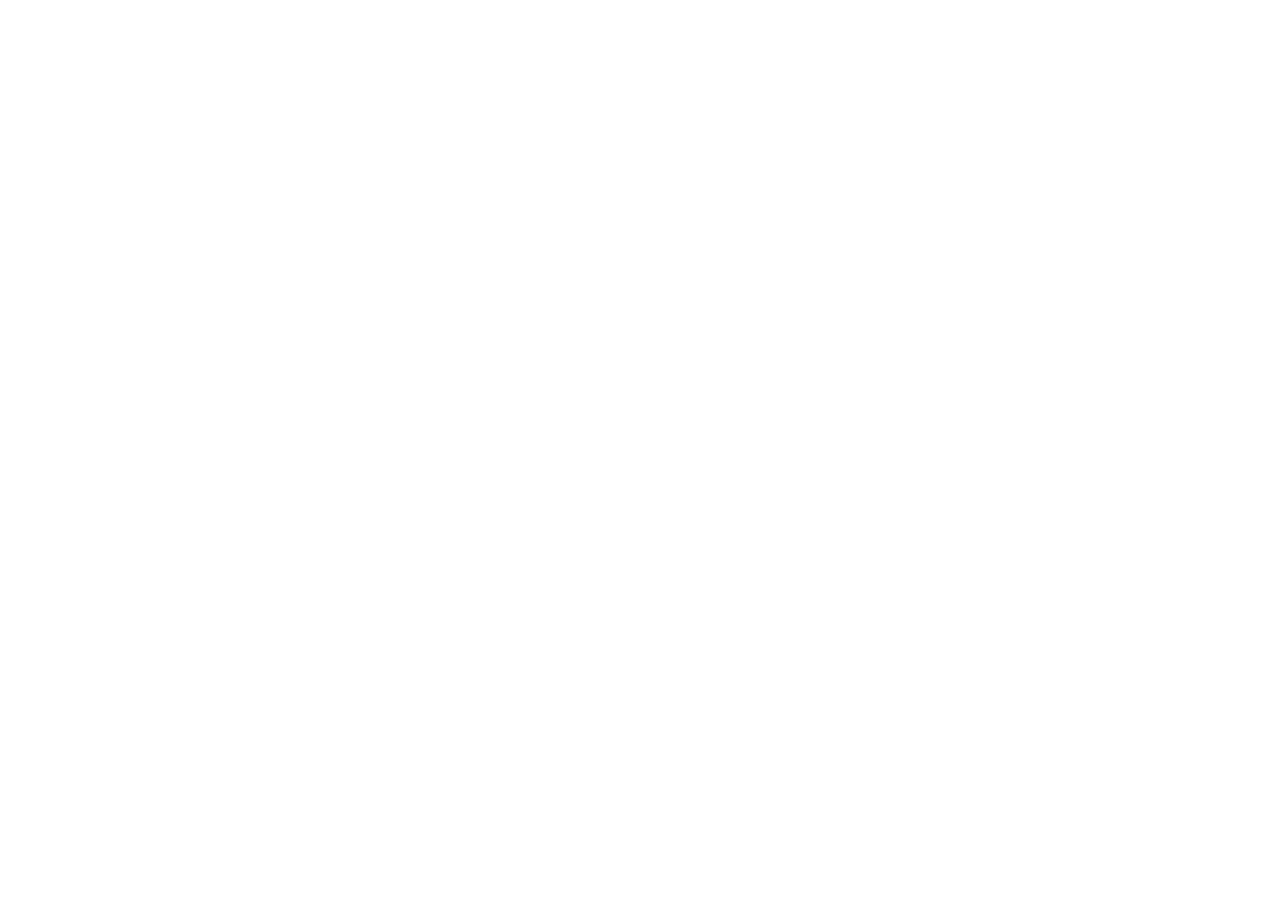
==== htmlfolder/cast.html @ 75681bdb "Hi" ====
<!DOCTYPE html>
<html lang="en">
<head>
    <meta charset="UTF-8">
    <meta name="viewport" content="width=device-width, initial-scale=1.0">
    <title>CAST OF MOVIE</title>
</head>
<body>
    
</body>
</html>
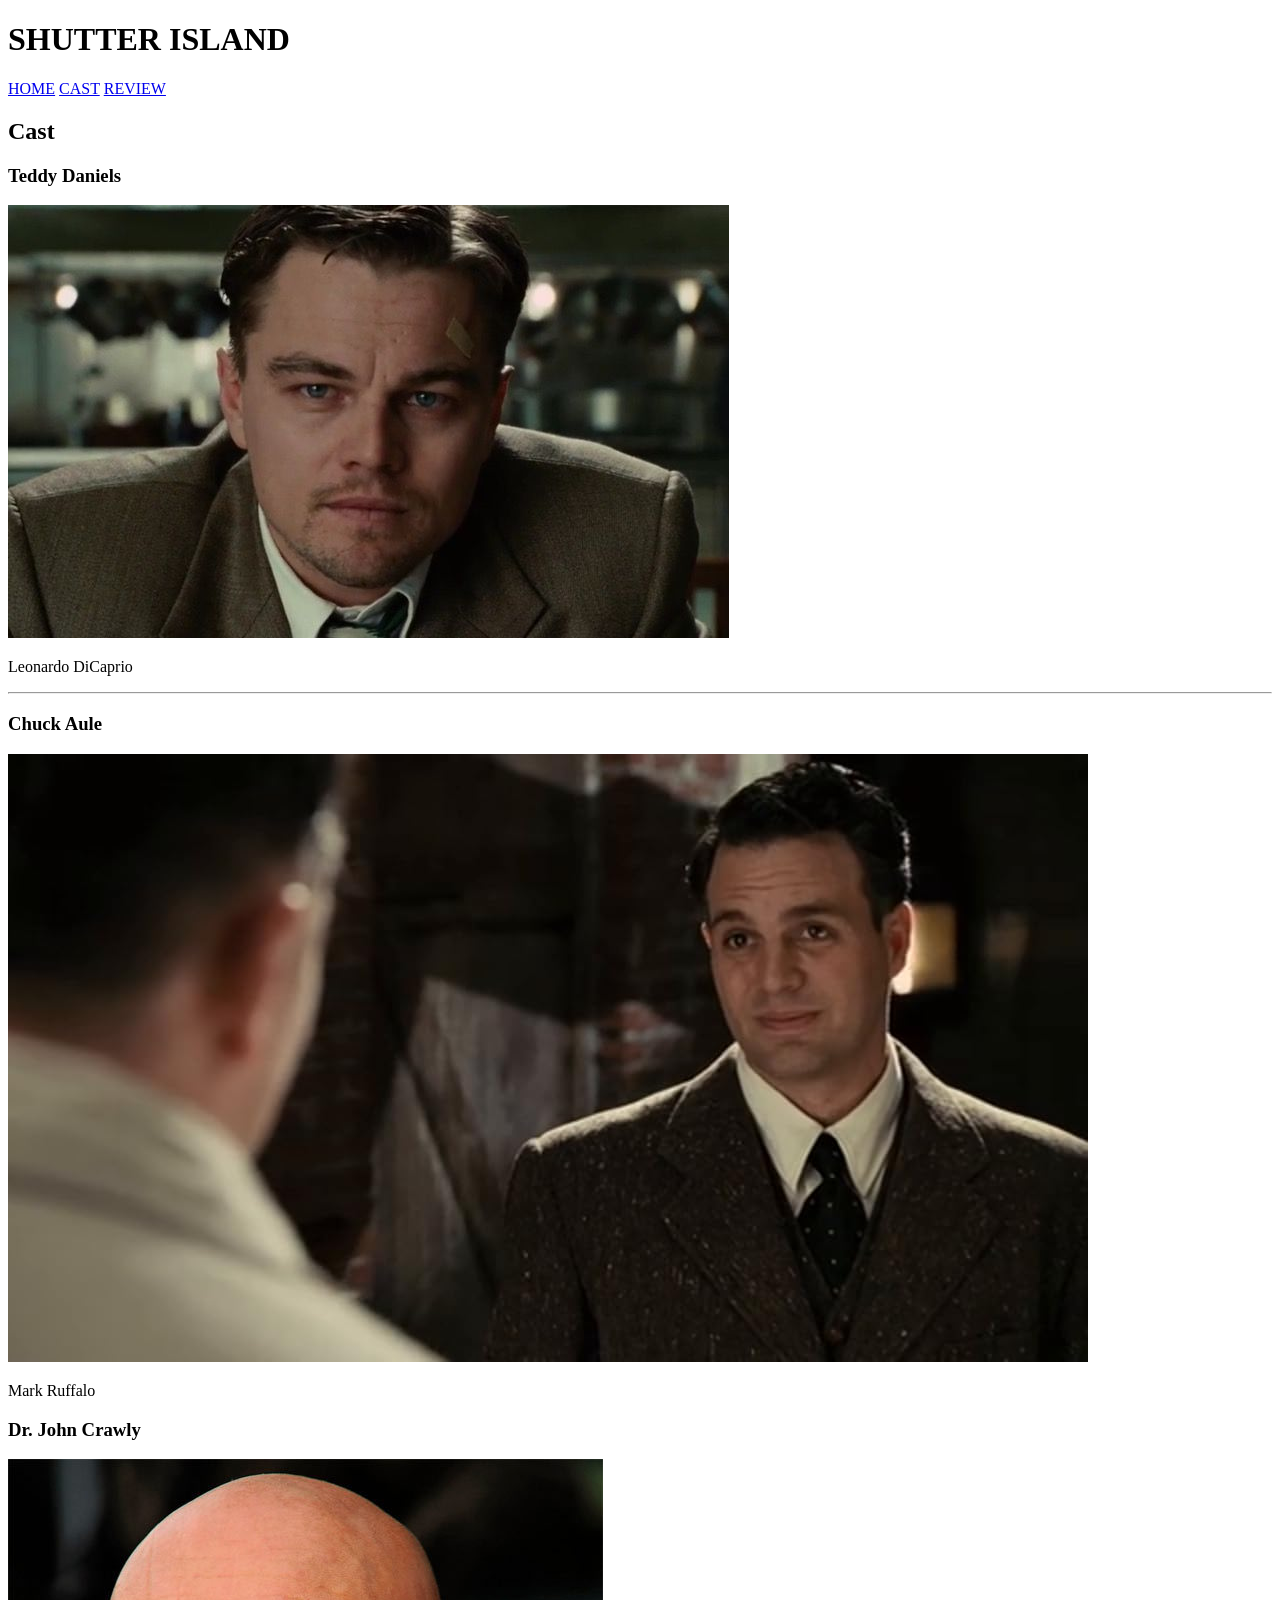
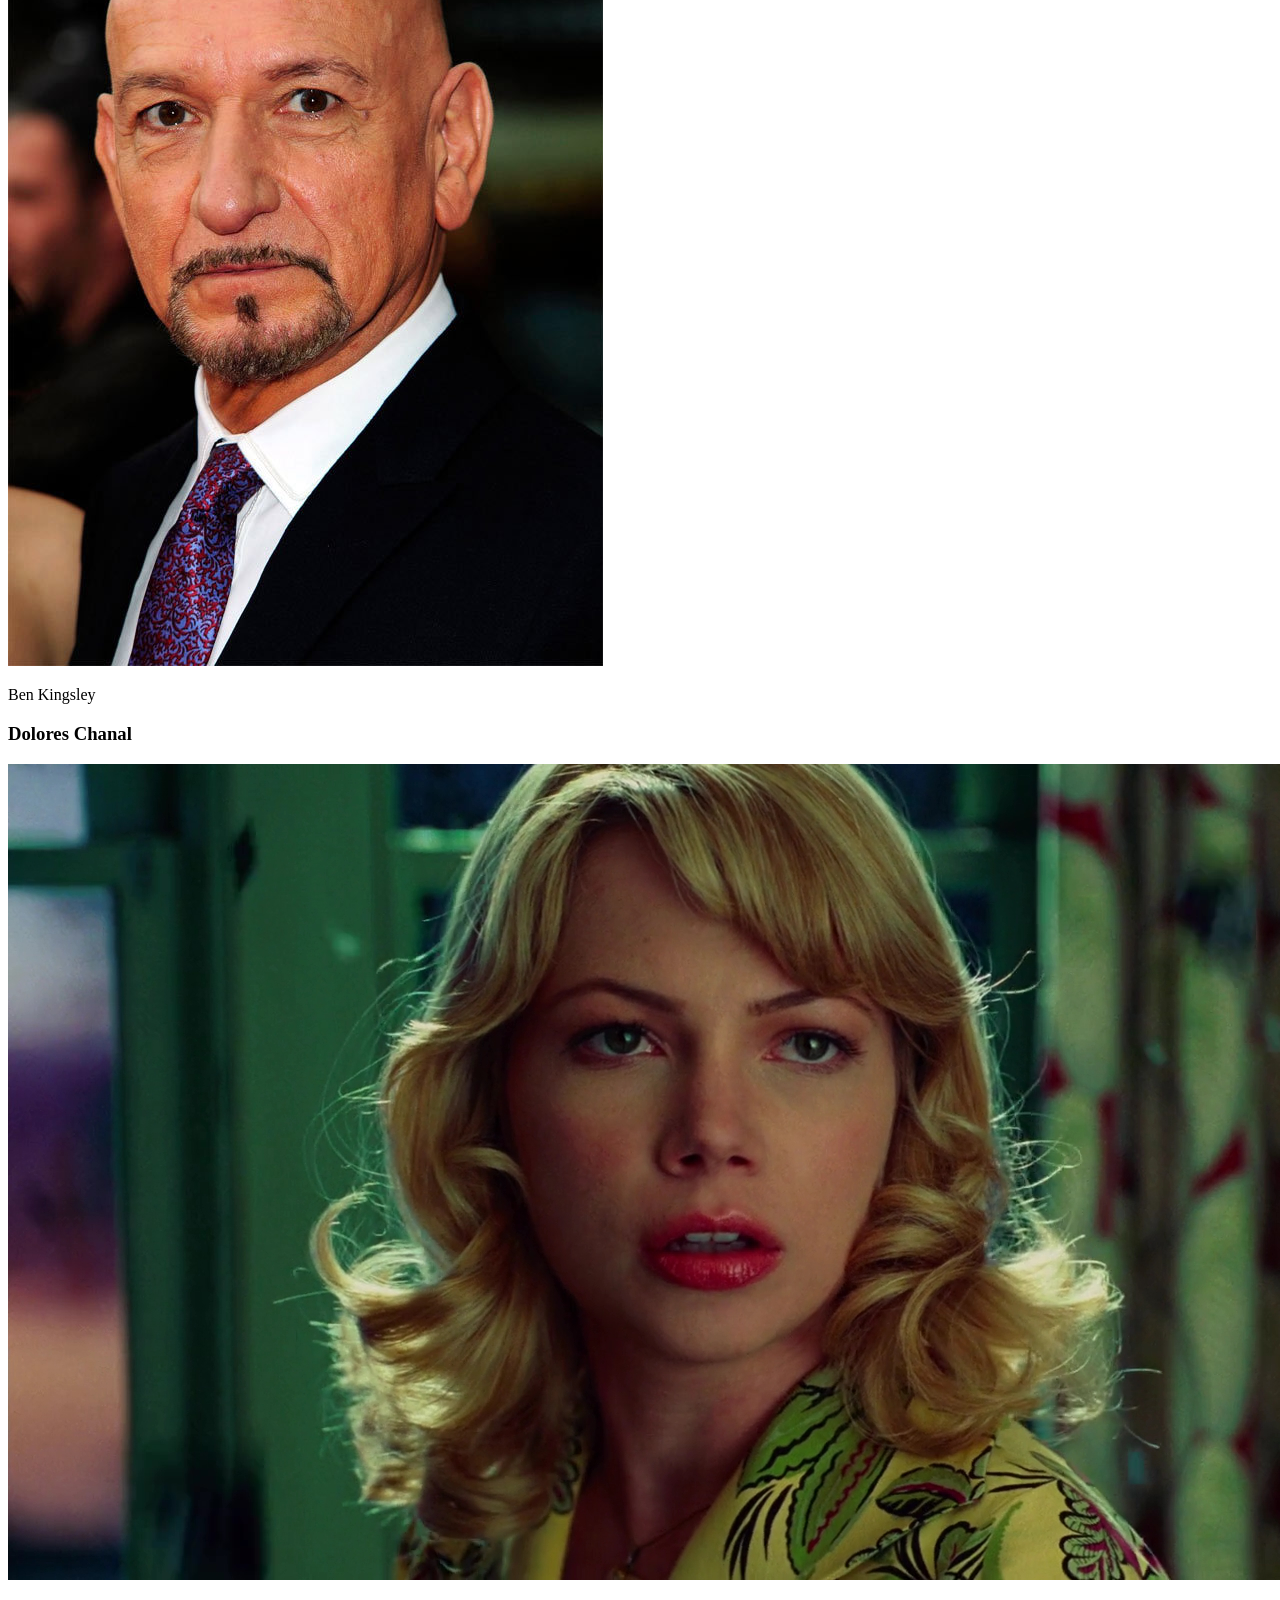
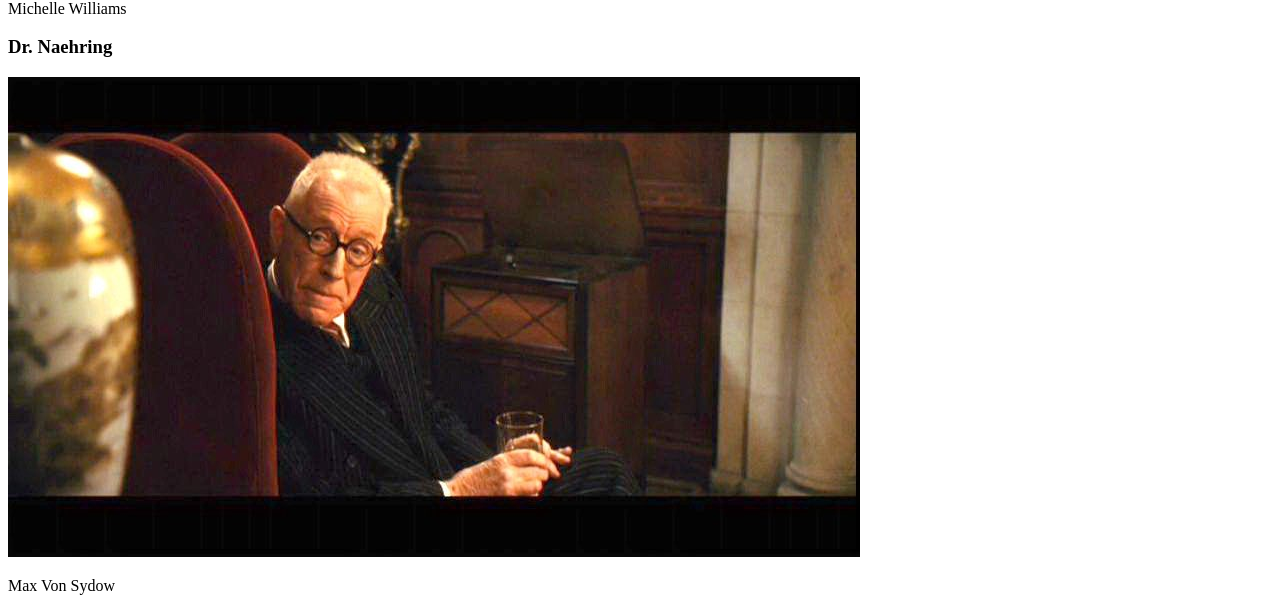
==== commit a7dee6f5: "Update2" ====
--- a/htmlfolder/cast.html
+++ b/htmlfolder/cast.html
@@ -2,10 +2,52 @@
 <html lang="en">
 <head>
     <meta charset="UTF-8">
-    <meta name="viewport" content="width=device-width, initial-scale=1.0">
-    <title>CAST OF MOVIE</title>
+    <meta name="author" content="Justin Costa">
+    <title>CAST OF SHUTTER ISLAND </title>
 </head>
 <body>
+    <div id="container">
+
+
+
+  
+
+        <div id="header"></div>
+            <h1>SHUTTER ISLAND</h1>
+        </div>
+    
+        <div id="nav-bar">
+            <a href="index.html">HOME</a>
+            <a href="cast.html">CAST</a>
+            <a href="Review.html">REVIEW</a>
+        </div>
+
+        <div id="content">
+            <h2>Cast</h2>
+        </div>
+
+        <div class="character">
+            <h3>Teddy Daniels</h3>
+            <img src="../Images/Leo.jpg">
+            <p>Leonardo DiCaprio</p>
+            <hr>
+            <h3>Chuck Aule</h3>
+            <img src="../Images/MarkRuffalo.jpeg">
+            <p>Mark Ruffalo</p>
+            <h3>Dr. John Crawly</h3>
+            <img src="../Images/Ben.jpg">
+            <p>Ben Kingsley</p>
+            <h3>Dolores Chanal</h3>
+            <img src="../Images/Michelle.jpg">
+            <p>Michelle Williams</p>
+            <h3>Dr. Naehring</h3>
+            <img src="../Images/MaxVon.jpg">
+            <p>Max Von Sydow</p>
+
+
+        </div>
+    
+    </div>
     
 </body>
 </html>
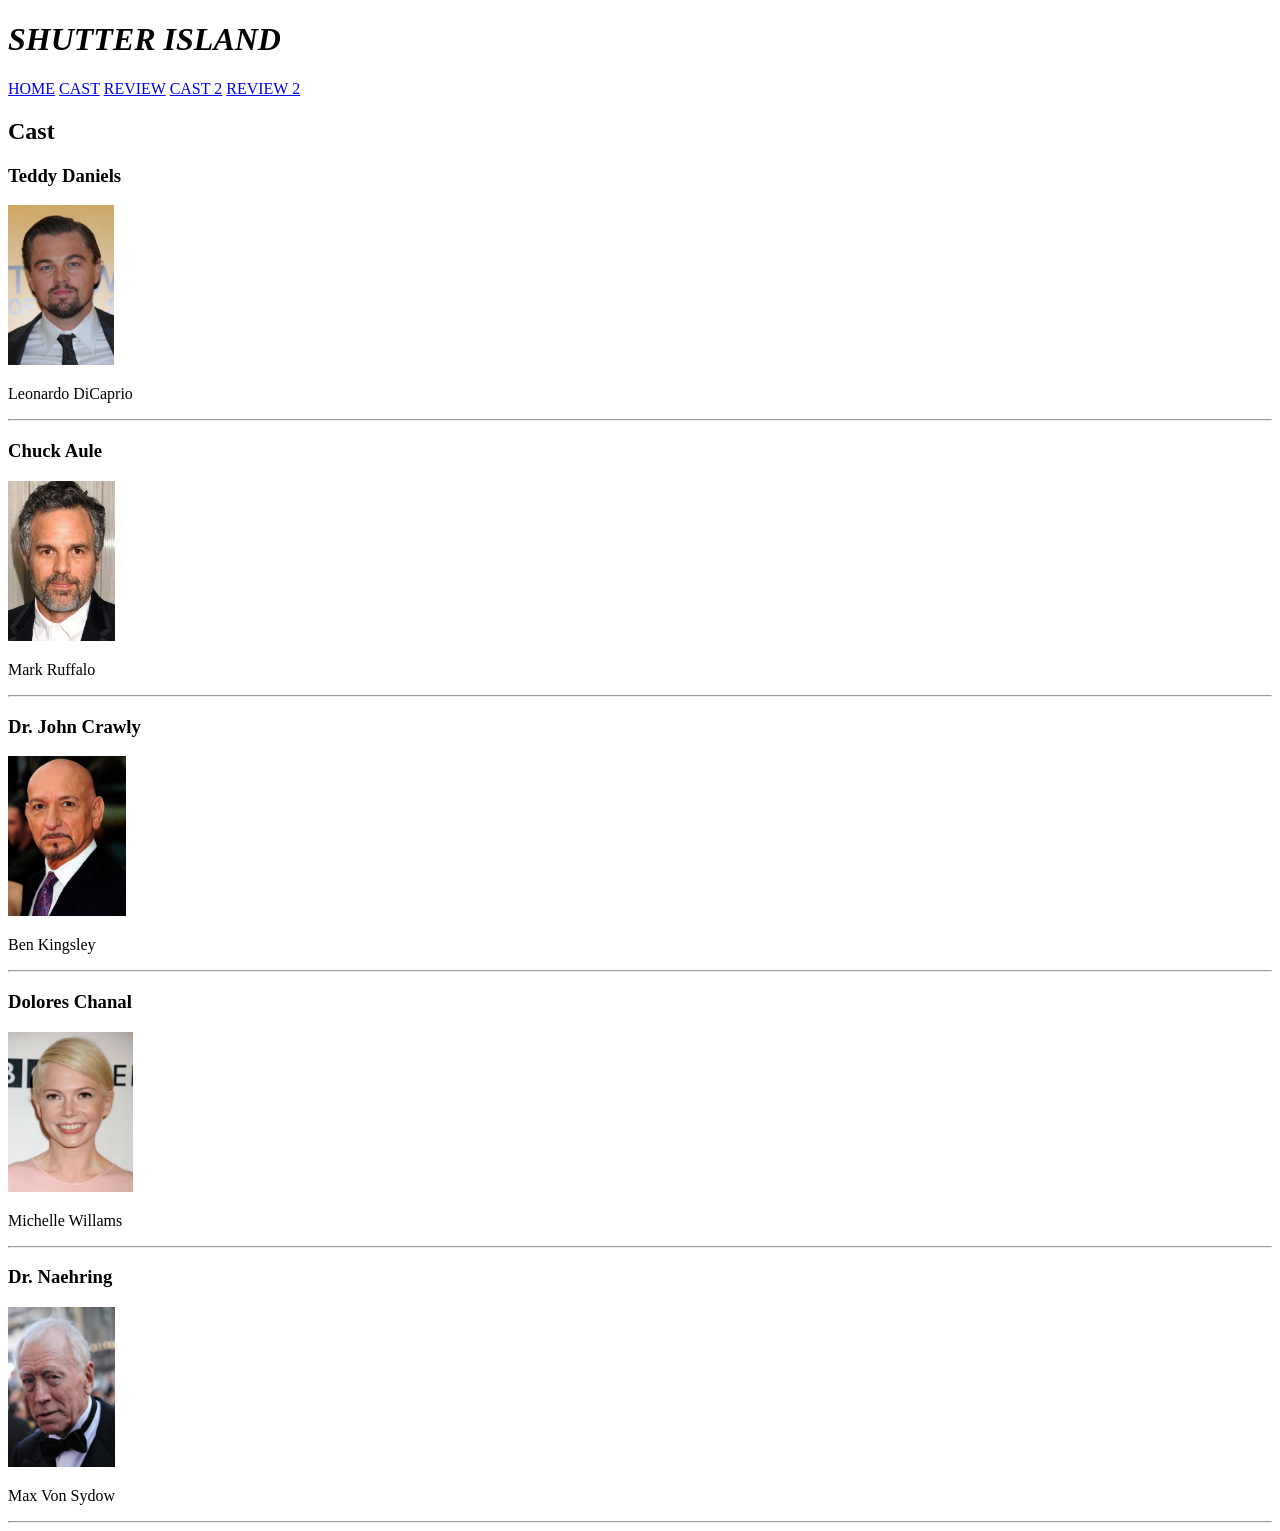
==== commit c06f3d0f: "Finished Mid-Term" ====
--- a/htmlfolder/cast.html
+++ b/htmlfolder/cast.html
@@ -3,6 +3,8 @@
 <head>
     <meta charset="UTF-8">
     <meta name="author" content="Justin Costa">
+    <link rel="stylesheet" href="style.css">
+    
     <title>CAST OF SHUTTER ISLAND </title>
 </head>
 <body>
@@ -13,13 +15,15 @@
   
 
         <div id="header"></div>
-            <h1>SHUTTER ISLAND</h1>
+            <h1><em>SHUTTER ISLAND</em></h1>
         </div>
     
         <div id="nav-bar">
             <a href="index.html">HOME</a>
             <a href="cast.html">CAST</a>
             <a href="Review.html">REVIEW</a>
+            <a href="Cast2.html">CAST 2</a>
+            <a href="Review2.html">REVIEW 2</a>
         </div>
 
         <div id="content">
@@ -28,21 +32,25 @@
 
         <div class="character">
             <h3>Teddy Daniels</h3>
-            <img src="../Images/Leo.jpg">
+            <img style="height: 160px;width: auto;"src="../Images/Leo2.jpg">
             <p>Leonardo DiCaprio</p>
             <hr>
             <h3>Chuck Aule</h3>
-            <img src="../Images/MarkRuffalo.jpeg">
+            <img style="height: 160px;width: auto;"src="../Images/MarkRuffalo3.jpg">
             <p>Mark Ruffalo</p>
+            <hr>
             <h3>Dr. John Crawly</h3>
-            <img src="../Images/Ben.jpg">
+            <img style="height: 160px; width: auto;"src="../Images/Ben.jpg">
             <p>Ben Kingsley</p>
+            <hr>
             <h3>Dolores Chanal</h3>
-            <img src="../Images/Michelle.jpg">
-            <p>Michelle Williams</p>
+            <img style="height: 160px; width: auto;" src="../Images/Michelle2.jpg">
+            <p>Michelle Willams</p>
+            <hr>
             <h3>Dr. Naehring</h3>
-            <img src="../Images/MaxVon.jpg">
+            <img style="height: 160px; width: auto;"src="../Images/MaxVon2_.jpg">
             <p>Max Von Sydow</p>
+            <hr>
 
 
         </div>
